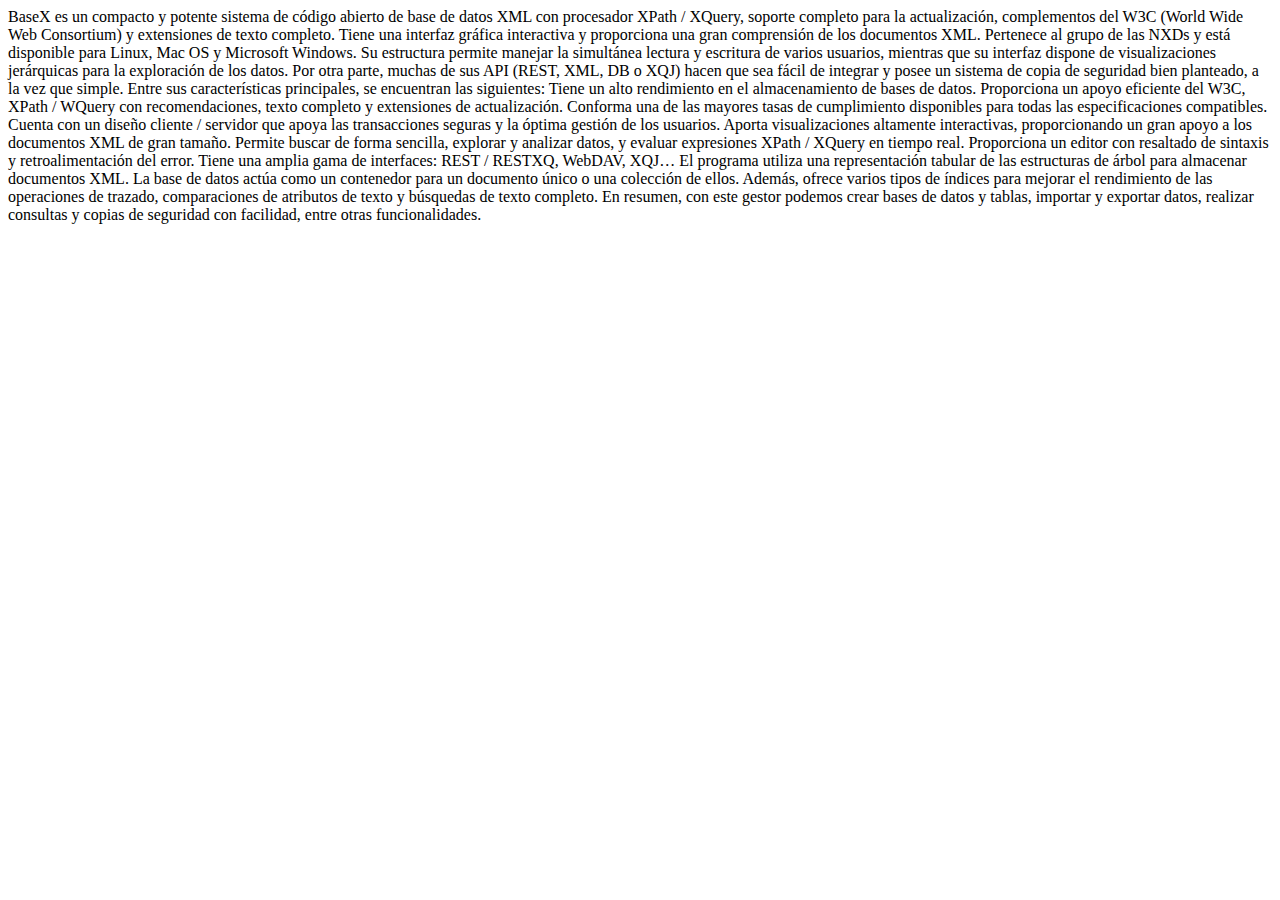
==== tecnologias/basex.html @ d31fad11 "paso1" ====
<!DOCTYPE html>
<html lang="en">
<head>
    <meta charset="UTF-8">
    <meta http-equiv="X-UA-Compatible" content="IE=edge">
    <meta name="viewport" content="width=device-width, initial-scale=1.0">
    <link href="https://cdn.jsdelivr.net/npm/bootstrap@5.0.1/dist/css/bootstrap.min.css" rel="stylesheet" integrity="sha384-+0n0xVW2eSR5OomGNYDnhzAbDsOXxcvSN1TPprVMTNDbiYZCxYbOOl7+AMvyTG2x" crossorigin="anonymous">
    <title>Document</title>
</head>
<body>
<div class="container">
    <div>BaseX es un compacto y potente sistema de código abierto de base de datos XML con procesador XPath / XQuery, soporte completo para la actualización, complementos del W3C (World Wide Web Consortium) y extensiones de texto completo. Tiene una interfaz gráfica interactiva y proporciona una gran comprensión de los documentos XML. Pertenece al grupo de las NXDs y está disponible para Linux, Mac OS y Microsoft Windows.

        Su estructura permite manejar la simultánea lectura y escritura de varios usuarios, mientras que su interfaz dispone de visualizaciones jerárquicas para la exploración de los datos. Por otra parte, muchas de sus API (REST, XML, DB o XQJ) hacen que sea fácil de integrar y posee un sistema de copia de seguridad bien planteado, a la vez que simple.
        
        Entre sus características principales, se encuentran las siguientes:
        
        Tiene un alto rendimiento en el almacenamiento de bases de datos.
        Proporciona un apoyo eficiente del W3C, XPath / WQuery con recomendaciones, texto completo y extensiones de actualización.
        Conforma una de las mayores tasas de cumplimiento disponibles para todas las especificaciones compatibles.
        Cuenta con un diseño cliente / servidor que apoya las transacciones seguras y la óptima gestión de los usuarios.
        Aporta visualizaciones altamente interactivas, proporcionando un gran apoyo a los documentos XML de gran tamaño.
        Permite buscar de forma sencilla, explorar y analizar datos, y evaluar expresiones XPath / XQuery en tiempo real.
        Proporciona un editor con resaltado de sintaxis y retroalimentación del error.
        Tiene una amplia gama de interfaces: REST / RESTXQ, WebDAV, XQJ…
        El programa utiliza una representación tabular de las estructuras de árbol para almacenar documentos XML. La base de datos actúa como un contenedor para un documento único o una colección de ellos. Además, ofrece varios tipos de índices para mejorar el rendimiento de las operaciones de trazado, comparaciones de atributos de texto y búsquedas de texto completo.
        
        En resumen, con este gestor podemos crear bases de datos y tablas, importar y exportar datos, realizar consultas y copias de seguridad con facilidad, entre otras funcionalidades.
        
        </div>
</div>



    <script src="https://cdn.jsdelivr.net/npm/bootstrap@5.0.1/dist/js/bootstrap.bundle.min.js" integrity="sha384-gtEjrD/SeCtmISkJkNUaaKMoLD0//ElJ19smozuHV6z3Iehds+3Ulb9Bn9Plx0x4" crossorigin="anonymous"></script>
</body>
</html>
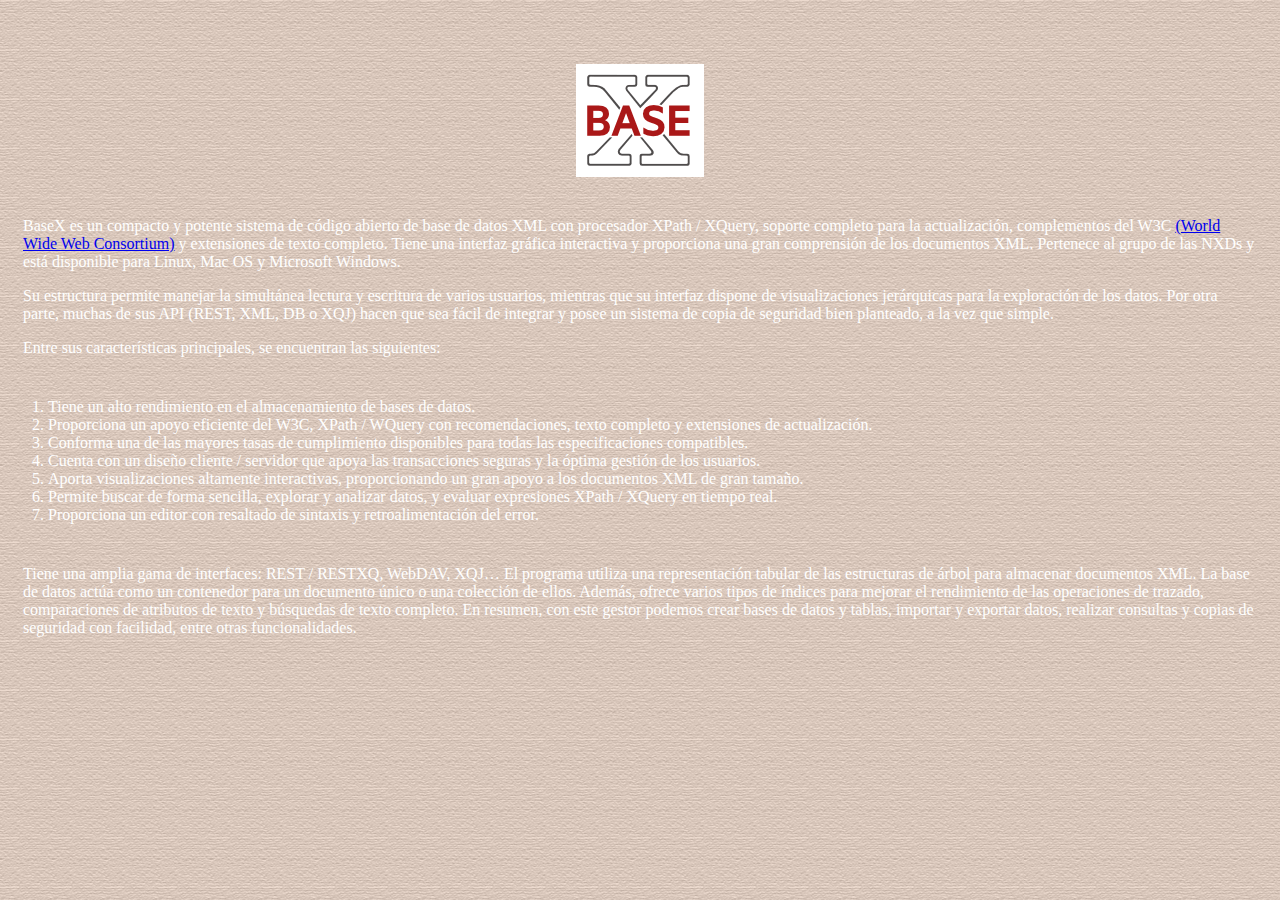
==== commit ca54b7bb: "final" ====
--- a/tecnologias/basex.html
+++ b/tecnologias/basex.html
@@ -1,37 +1,90 @@
 <!DOCTYPE html>
 <html lang="en">
+
 <head>
     <meta charset="UTF-8">
     <meta http-equiv="X-UA-Compatible" content="IE=edge">
     <meta name="viewport" content="width=device-width, initial-scale=1.0">
-    <link href="https://cdn.jsdelivr.net/npm/bootstrap@5.0.1/dist/css/bootstrap.min.css" rel="stylesheet" integrity="sha384-+0n0xVW2eSR5OomGNYDnhzAbDsOXxcvSN1TPprVMTNDbiYZCxYbOOl7+AMvyTG2x" crossorigin="anonymous">
-    <title>Document</title>
+    <link rel="stylesheet" href="styles.css">
+    <link href="https://cdn.jsdelivr.net/npm/bootstrap@5.0.1/dist/css/bootstrap.min.css" rel="stylesheet"
+        integrity="sha384-+0n0xVW2eSR5OomGNYDnhzAbDsOXxcvSN1TPprVMTNDbiYZCxYbOOl7+AMvyTG2x" crossorigin="anonymous">
+    <title>BASEX</title>
 </head>
+
 <body>
-<div class="container">
-    <div>BaseX es un compacto y potente sistema de código abierto de base de datos XML con procesador XPath / XQuery, soporte completo para la actualización, complementos del W3C (World Wide Web Consortium) y extensiones de texto completo. Tiene una interfaz gráfica interactiva y proporciona una gran comprensión de los documentos XML. Pertenece al grupo de las NXDs y está disponible para Linux, Mac OS y Microsoft Windows.
+    
+    <div class="container ">
+        
+        <div class=" bg-dark">
+            <div class="h1">
+                <h1 align="center">
+                    <img src="img/basex.png" alt="img ofical basex">
+                </h1>
+            </div>
+            
 
-        Su estructura permite manejar la simultánea lectura y escritura de varios usuarios, mientras que su interfaz dispone de visualizaciones jerárquicas para la exploración de los datos. Por otra parte, muchas de sus API (REST, XML, DB o XQJ) hacen que sea fácil de integrar y posee un sistema de copia de seguridad bien planteado, a la vez que simple.
-        
-        Entre sus características principales, se encuentran las siguientes:
-        
-        Tiene un alto rendimiento en el almacenamiento de bases de datos.
-        Proporciona un apoyo eficiente del W3C, XPath / WQuery con recomendaciones, texto completo y extensiones de actualización.
-        Conforma una de las mayores tasas de cumplimiento disponibles para todas las especificaciones compatibles.
-        Cuenta con un diseño cliente / servidor que apoya las transacciones seguras y la óptima gestión de los usuarios.
-        Aporta visualizaciones altamente interactivas, proporcionando un gran apoyo a los documentos XML de gran tamaño.
-        Permite buscar de forma sencilla, explorar y analizar datos, y evaluar expresiones XPath / XQuery en tiempo real.
-        Proporciona un editor con resaltado de sintaxis y retroalimentación del error.
-        Tiene una amplia gama de interfaces: REST / RESTXQ, WebDAV, XQJ…
-        El programa utiliza una representación tabular de las estructuras de árbol para almacenar documentos XML. La base de datos actúa como un contenedor para un documento único o una colección de ellos. Además, ofrece varios tipos de índices para mejorar el rendimiento de las operaciones de trazado, comparaciones de atributos de texto y búsquedas de texto completo.
-        
-        En resumen, con este gestor podemos crear bases de datos y tablas, importar y exportar datos, realizar consultas y copias de seguridad con facilidad, entre otras funcionalidades.
-        
-        </div>
-</div>
+            <p>BaseX es un compacto y potente sistema de código abierto de base de datos XML con procesador XPath /
+                XQuery, soporte completo para la actualización, complementos del W3C <a href="https://www.w3.org/">
+                    (World Wide Web Consortium)</a> y
+                extensiones de texto completo. Tiene una interfaz gráfica interactiva y proporciona una gran comprensión
+                de
+                los documentos XML. Pertenece al grupo de las NXDs y está disponible para Linux, Mac OS y Microsoft
+                Windows.</p>
+
+            <p>Su estructura permite manejar la simultánea lectura y escritura de varios usuarios, mientras que su
+                interfaz
+                dispone de visualizaciones jerárquicas para la exploración de los datos. Por otra parte, muchas de sus
+                API
+                (REST, XML, DB o XQJ) hacen que sea fácil de integrar y posee un sistema de copia de seguridad bien
+                planteado, a la vez que simple.</p>
+
+            Entre sus características principales, se encuentran las siguientes:
+            <ol class="list-group list-group-numbered">
+                <li class="list-group-item">Tiene un alto rendimiento en el almacenamiento de bases de datos.</li>
+                <li class="list-group-item">Proporciona un apoyo eficiente del W3C, XPath / WQuery con recomendaciones,
+                    texto completo y
+                    extensiones de
+                    actualización.</li>
+                <li class="list-group-item">Conforma una de las mayores tasas de cumplimiento disponibles para todas las
+                    especificaciones
+                    compatibles.</li>
+                <li class="list-group-item">Cuenta con un diseño cliente / servidor que apoya las transacciones seguras
+                    y la óptima gestión de
+                    los
+                    usuarios.</li>
+
+                <li class="list-group-item"> Aporta visualizaciones altamente interactivas, proporcionando un gran apoyo
+                    a los documentos XML de
+                    gran
+                    tamaño.</li>
+
+                <li class="list-group-item"> Permite buscar de forma sencilla, explorar y analizar datos, y evaluar
+                    expresiones XPath / XQuery en
+                    tiempo
+                    real.</li>
+                <li class="list-group-item">Proporciona un editor con resaltado de sintaxis y retroalimentación del
+                    error.</li>
+            </ol>
 
 
 
-    <script src="https://cdn.jsdelivr.net/npm/bootstrap@5.0.1/dist/js/bootstrap.bundle.min.js" integrity="sha384-gtEjrD/SeCtmISkJkNUaaKMoLD0//ElJ19smozuHV6z3Iehds+3Ulb9Bn9Plx0x4" crossorigin="anonymous"></script>
+
+
+            Tiene una amplia gama de interfaces: REST / RESTXQ, WebDAV, XQJ…
+            El programa utiliza una representación tabular de las estructuras de árbol para almacenar documentos
+            XML. La
+            base de datos actúa como un contenedor para un documento único o una colección de ellos. Además, ofrece
+            varios tipos de índices para mejorar el rendimiento de las operaciones de trazado, comparaciones de
+            atributos de texto y búsquedas de texto completo.
+
+            En resumen, con este gestor podemos crear bases de datos y tablas, importar y exportar datos, realizar
+            consultas y copias de seguridad con facilidad, entre otras funcionalidades.
+
+        </div>
+    </div>
+    <script src="https://cdn.jsdelivr.net/npm/bootstrap@5.0.1/dist/js/bootstrap.bundle.min.js"
+        integrity="sha384-gtEjrD/SeCtmISkJkNUaaKMoLD0//ElJ19smozuHV6z3Iehds+3Ulb9Bn9Plx0x4"
+        crossorigin="anonymous"></script>
 </body>
+
 </html>--- a/tecnologias/styles.css
+++ b/tecnologias/styles.css
@@ -0,0 +1,33 @@
+
+body{
+    background-color: darkblue;
+    background-image: url(img/32187.png);
+}
+.container{
+    padding-top: 10px;
+    color: white;
+    background-size:cover;
+  }
+h1{
+    padding: 10px;;
+    position: center;
+  }
+div.bg-dark{
+    padding: 15px;
+}
+ol{
+    padding: 25px;
+}
+
+div.carousel-inner{
+    background:blue ;
+    border: aqua;
+    background: center;
+    position: relative;
+    padding: 10mm;
+      
+}
+div.carousel-item{
+    box-align: center;
+
+}